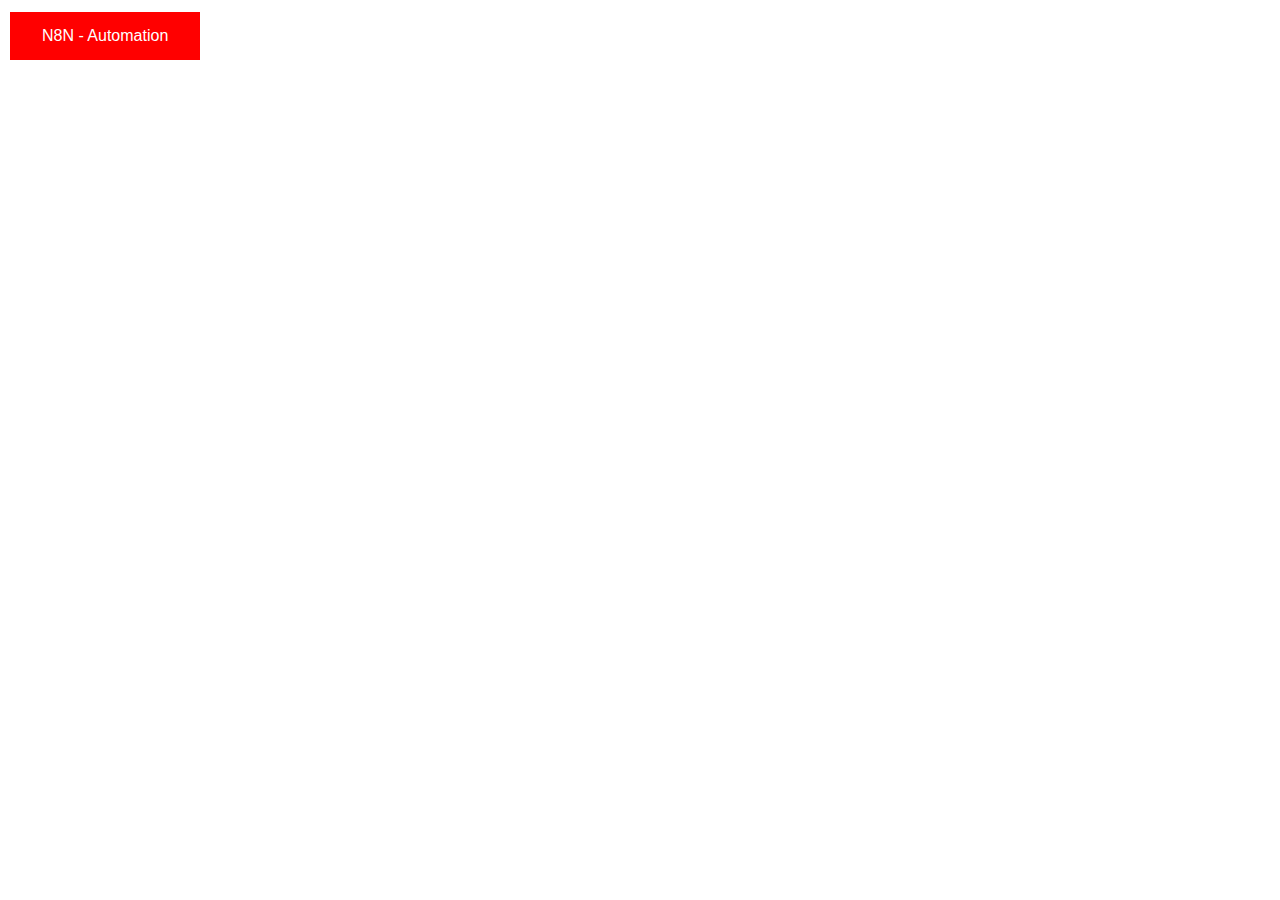
==== index.html @ 4ceb66cd "Update index.html" ====
<!DOCTYPE html>
<html>
<head>

  <style>
    .button {
    background-color: #ff0000;
    border: none;
    color: rgb(255, 255, 255);
    padding: 15px 32px;
    text-align: center;
    text-decoration: none;
    display: inline-block;
    font-size: 16px;
    margin: 4px 2px;
    cursor: pointer;
  }
  </style>
  <title>Main</title>
</head>
<body>
  <button onclick="window.location.href='https://n8n.oakljen.com';" class="button">N8N - Automation</button>
</body>
</html>
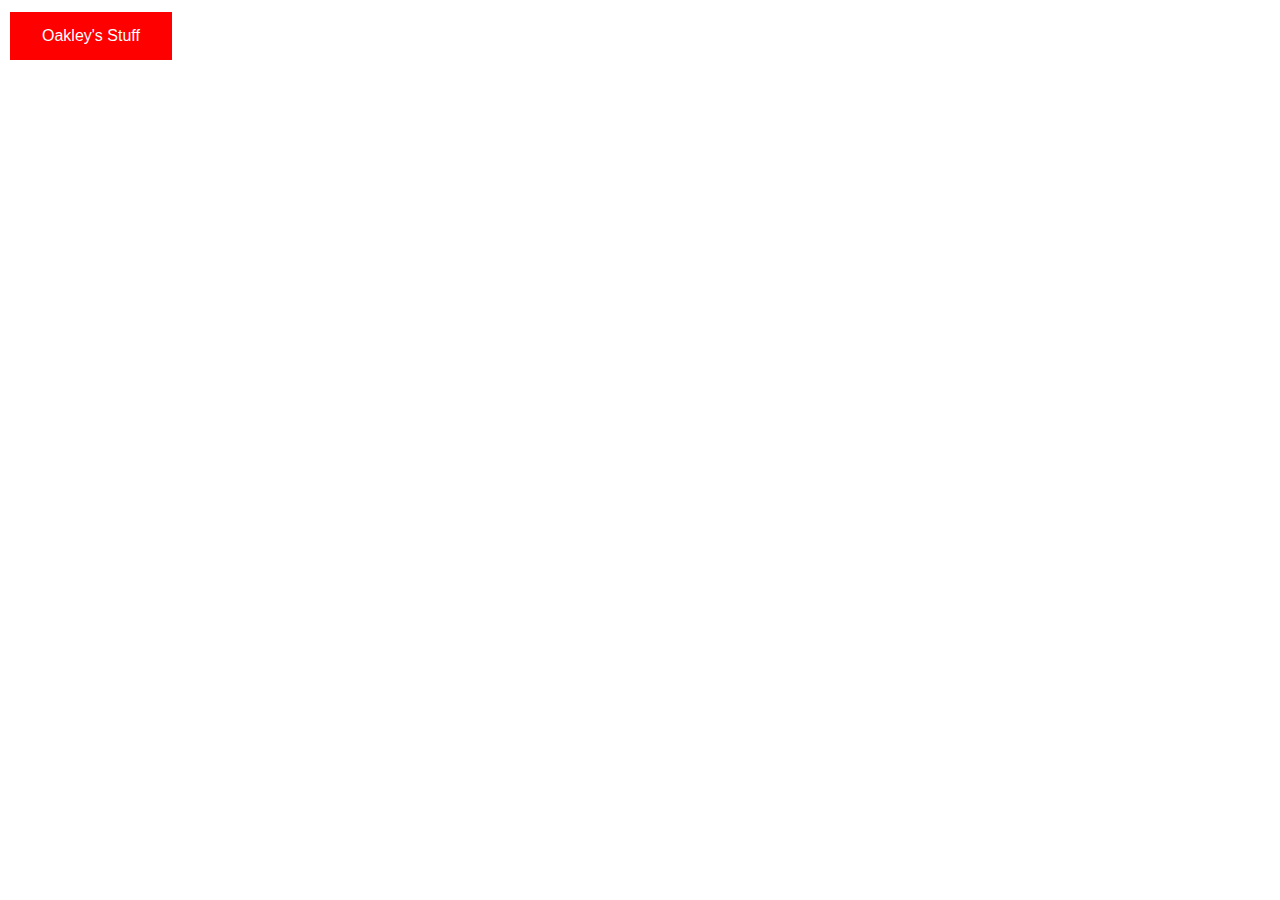
==== commit 028f16c0: "Testing ag" ====
--- a/index.html
+++ b/index.html
@@ -1,24 +1,10 @@
 <!DOCTYPE html>
 <html>
 <head>
-
-  <style>
-    .button {
-    background-color: #ff0000;
-    border: none;
-    color: rgb(255, 255, 255);
-    padding: 15px 32px;
-    text-align: center;
-    text-decoration: none;
-    display: inline-block;
-    font-size: 16px;
-    margin: 4px 2px;
-    cursor: pointer;
-  }
-  </style>
-  <title>Main</title>
+  <title>Updated</title>
+  <link rel="stylesheet" href="index.css">
 </head>
 <body>
-  <button onclick="window.location.href='https://n8n.oakljen.com';" class="button">N8N - Automation</button>
+  <button onclick="window.location.href='https://ntsi-corp.com/oakley';" class="button">Oakley's Stuff</button>
 </body>
 </html>--- a/index.css
+++ b/index.css
@@ -0,0 +1,12 @@
+.button {
+    background-color: #ff0000;
+    border: none;
+    color: rgb(255, 255, 255);
+    padding: 15px 32px;
+    text-align: center;
+    text-decoration: none;
+    display: inline-block;
+    font-size: 16px;
+    margin: 4px 2px;
+    cursor: pointer;
+  }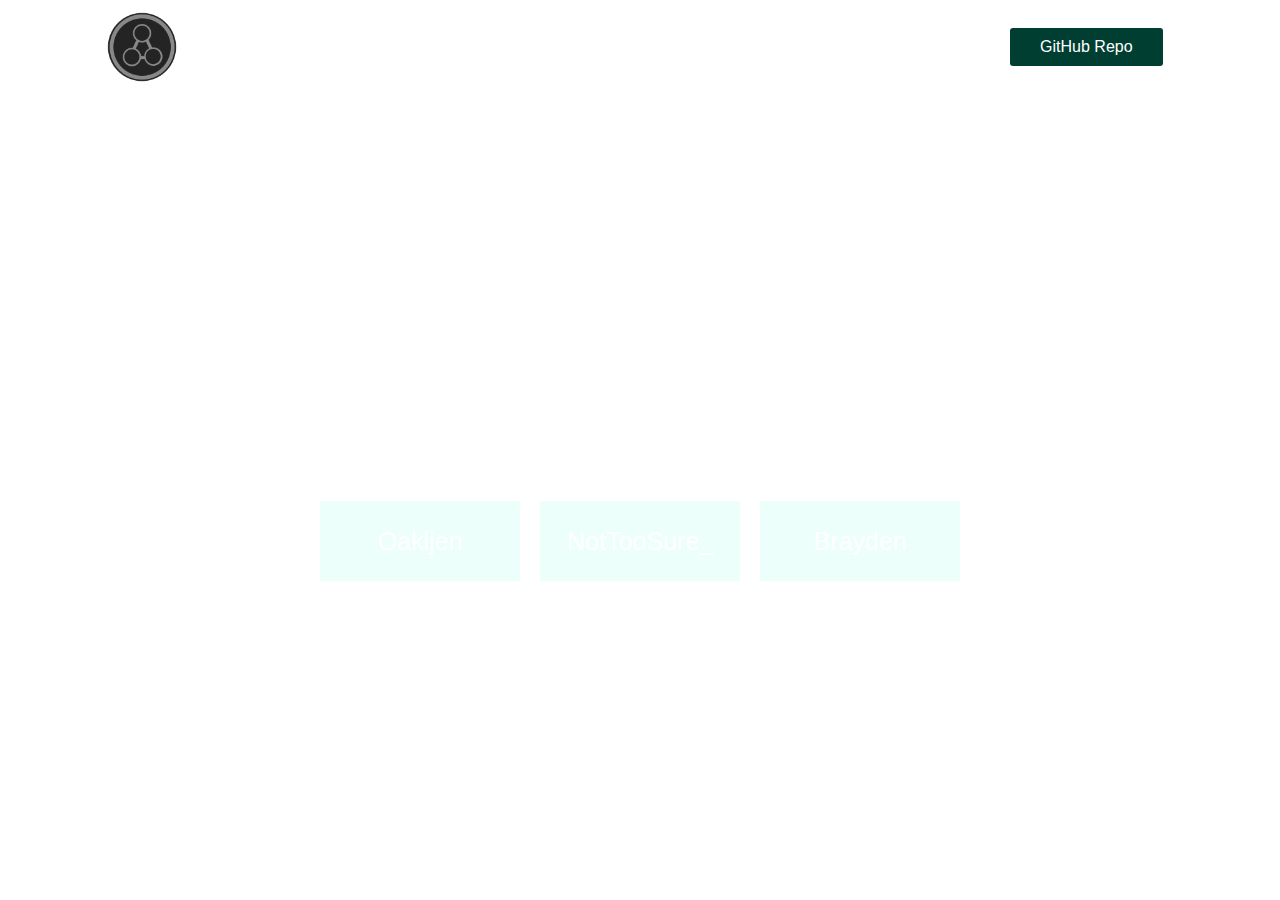
==== commit 2c92d566: "home to index" ====
--- a/index.html
+++ b/index.html
@@ -1,10 +1,35 @@
-<!DOCTYPE html>
-<html>
-<head>
-  <title>Updated</title>
-  <link rel="stylesheet" href="index.css">
-</head>
-<body>
-  <button onclick="window.location.href='https://ntsi-corp.com/oakley';" class="button">Oakley's Stuff</button>
-</body>
+<!DOCTYPE html>
+<html>
+<head>
+  <title>Home</title>
+  <link rel="stylesheet" href="main-css/style.css" type="text/css">
+</head>
+<body>
+  <div class="header">
+
+    <video autoplay loop class="back-video" muted plays-inline>
+      <source src="media/home3.mp4" type="video/mp4">
+    </video>
+
+    <nav>
+      <img src="image/NTSI_Logo.png" class="logo">
+      <ul class="nav-links">
+        <li><a href="">Home</a></li>
+        <li><a href="">Oakley</a></li>
+        <li><a href="">NotTooSure_</a></li>
+        <li><a href="">BallisticBrayden</a></li>
+        <li class="btn">GitHub Repo</li>
+      </ul>
+    </nav>
+    <div class="content">
+      <h1>NTSI GROUP</h1>
+     
+      <div class="category-list">
+          <p><button style="cursor: pointer"; onclick="window.location.href='https://ntsi-corp.com/oakljen';" class="category">Oakljen</button></p>
+          <p><button style="cursor: pointer"; onclick="window.location.href='https://ntsi-corp.com/nottoosure';" class="category">NotTooSure_</button></p>
+          <p><button style="cursor: pointer"; onclick="window.location.href='https://ntsi-corp.com/brayden';" class="category">Brayden</button></p>
+      </div>
+
+  </div>
+</body>
 </html>--- a/main-css/style.css
+++ b/main-css/style.css
@@ -0,0 +1,111 @@
+/*Home Page
+==============================================================================================================*/
+*{
+  margin: 0;
+  padding: 0;
+  font-family: "poppins", sans-serif;
+  box-sizing: border-box;
+}
+
+.header{
+  height: 100vh;
+  width: 100%;
+  padding: 0 8%;
+  position: relative;
+}
+
+nav{
+  display: flex;
+  align-items: center;
+  justify-content: space-between;
+}
+.logo{
+  width: 80px;
+}
+.nav-links{
+  padding: 28px 0;
+}
+.nav-links li{
+  display: inline-block;
+  margin: 0 15px;
+}
+.nav-links li a{
+  text-decoration: none;
+  color: #fff;
+  padding: 5px 0;
+  position: relative;
+}
+.nav-links li a::after{
+  content: '';
+  background: #5c5c5c;
+  width: 0;
+  height: 2px;
+  position: absolute;
+  bottom: 0;
+  left: 0;
+  transition: width 0.2s;
+}
+.nav-links li a:hover::after{
+  width: 100%;
+}
+.btn{
+  background: #003e32 ;
+  color: #fff;
+  padding: 10px 30px;
+  border-radius: 3px;
+  cursor: pointer;
+}
+.content{
+  position: absolute;
+  left: 50%;
+  top: 50%;
+  width: 90%;
+  max-width: 900px;
+  transform: translate(-50%, -50%);
+  text-align: center;
+  color: #fff;
+  padding-top: 50px;
+  cursor: pointer;
+}
+.content h1{
+  font-size: 80px;
+  font-weight: 600;
+  margin-bottom: 40px;
+}
+.category-list{
+  display: flex;
+  align-items: center;
+  justify-content: center;
+  margin-top: 40px;
+}
+.category{
+  width: 200px;
+  height: 80px;
+  background: rgba(0, 255, 183, 0.075);
+  margin: 0 10px;
+  color: #fff;
+  border: none;
+  font-size: 25px;
+  display: flex;
+  align-items: center;
+  justify-content: center;
+  flex-direction: column;
+}
+.category:hover{
+  background: rgba(0, 255, 183, 0.75);
+  transition:  0.5s;
+}
+
+.back-video{
+  position: absolute;
+  right: 0;
+  bottom: 0;
+  max-width: 100%;
+  min-height: 100%;
+  width: auto;
+  height: auto;
+  z-index: -100;
+}
+
+/* End 
+=============================================================================================================*/
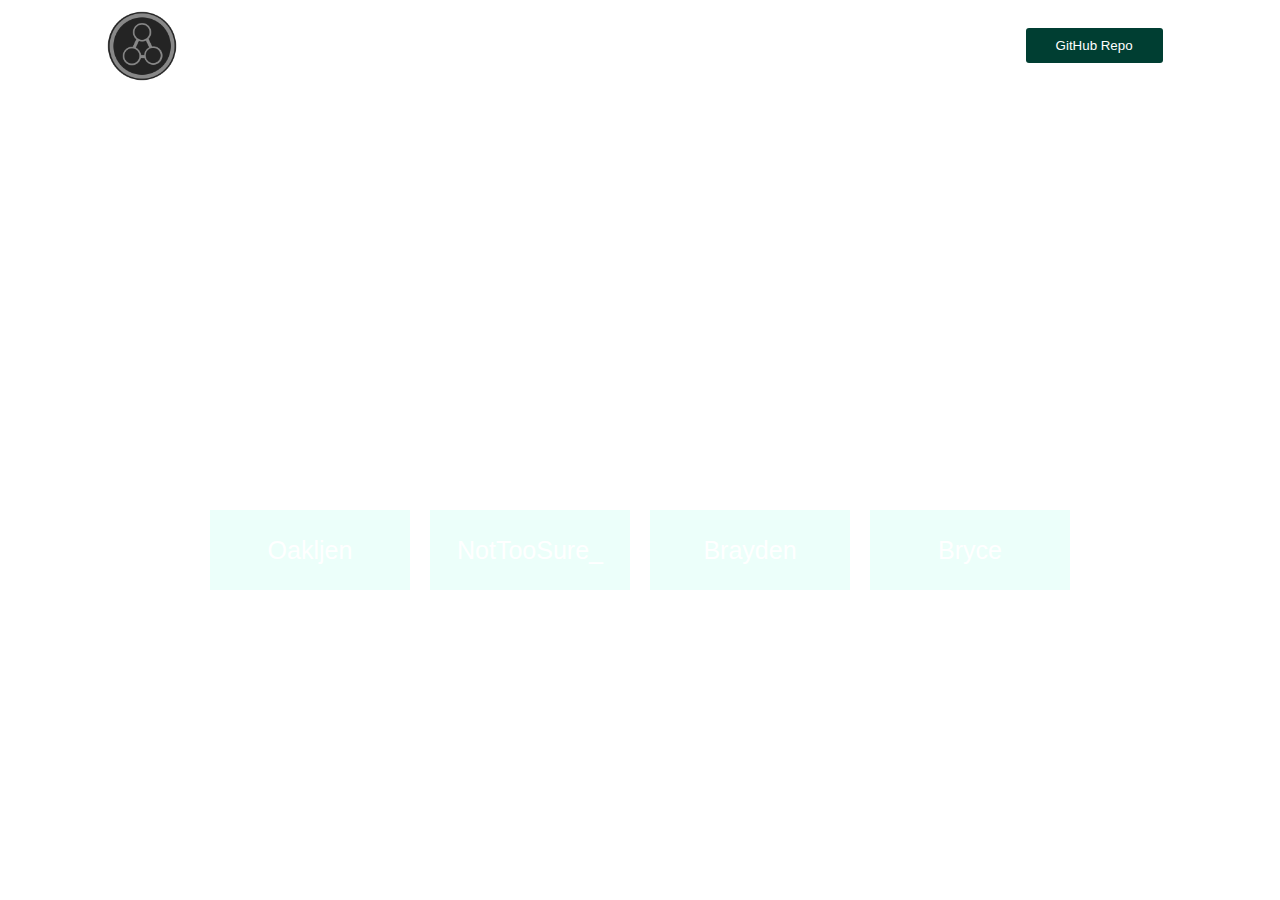
==== commit fcbbe220: "404 fixed and added bryce - not finished" ====
--- a/index.html
+++ b/index.html
@@ -2,6 +2,7 @@
 <html>
 <head>
   <title>Home</title>
+  <meta name="viewport" content="width=device-width, initial-scale=1" />
   <link rel="stylesheet" href="main-css/style.css" type="text/css">
 </head>
 <body>
@@ -15,19 +16,21 @@
       <img src="image/NTSI_Logo.png" class="logo">
       <ul class="nav-links">
         <li><a href="">Home</a></li>
-        <li><a href="">Oakley</a></li>
-        <li><a href="">NotTooSure_</a></li>
-        <li><a href="">BallisticBrayden</a></li>
-        <li class="btn">GitHub Repo</li>
+        <li><a href="https://ntsi-corp/oakljen">Oakley</a></li>
+        <li><a href="https://ntsi-corp/nottoosure">NotTooSure</a></li>
+        <li><a href="https://ntsi-corp/brayden">BallisticBrayden</a></li>
+        <li><a href="https://ntsi-corp/bryce">Bryce</a></li>
+        <li><button class="btn" onclick="window.location.href='https://github.com/ntsi-corp/ntsi-corp.github.io';">GitHub Repo</button></li>
       </ul>
     </nav>
-    <div class="content">
+    <div class="content">1
       <h1>NTSI GROUP</h1>
      
       <div class="category-list">
           <p><button style="cursor: pointer"; onclick="window.location.href='https://ntsi-corp.com/oakljen';" class="category">Oakljen</button></p>
           <p><button style="cursor: pointer"; onclick="window.location.href='https://ntsi-corp.com/nottoosure';" class="category">NotTooSure_</button></p>
           <p><button style="cursor: pointer"; onclick="window.location.href='https://ntsi-corp.com/brayden';" class="category">Brayden</button></p>
+          <p><button style="cursor: pointer"; onclick="window.location.href='https://ntsi-corp.com/bryce';" class="category">Bryce</button></p>
       </div>
 
   </div>
--- a/main-css/style.css
+++ b/main-css/style.css
@@ -51,6 +51,7 @@
 .btn{
   background: #003e32 ;
   color: #fff;
+  border: none;
   padding: 10px 30px;
   border-radius: 3px;
   cursor: pointer;
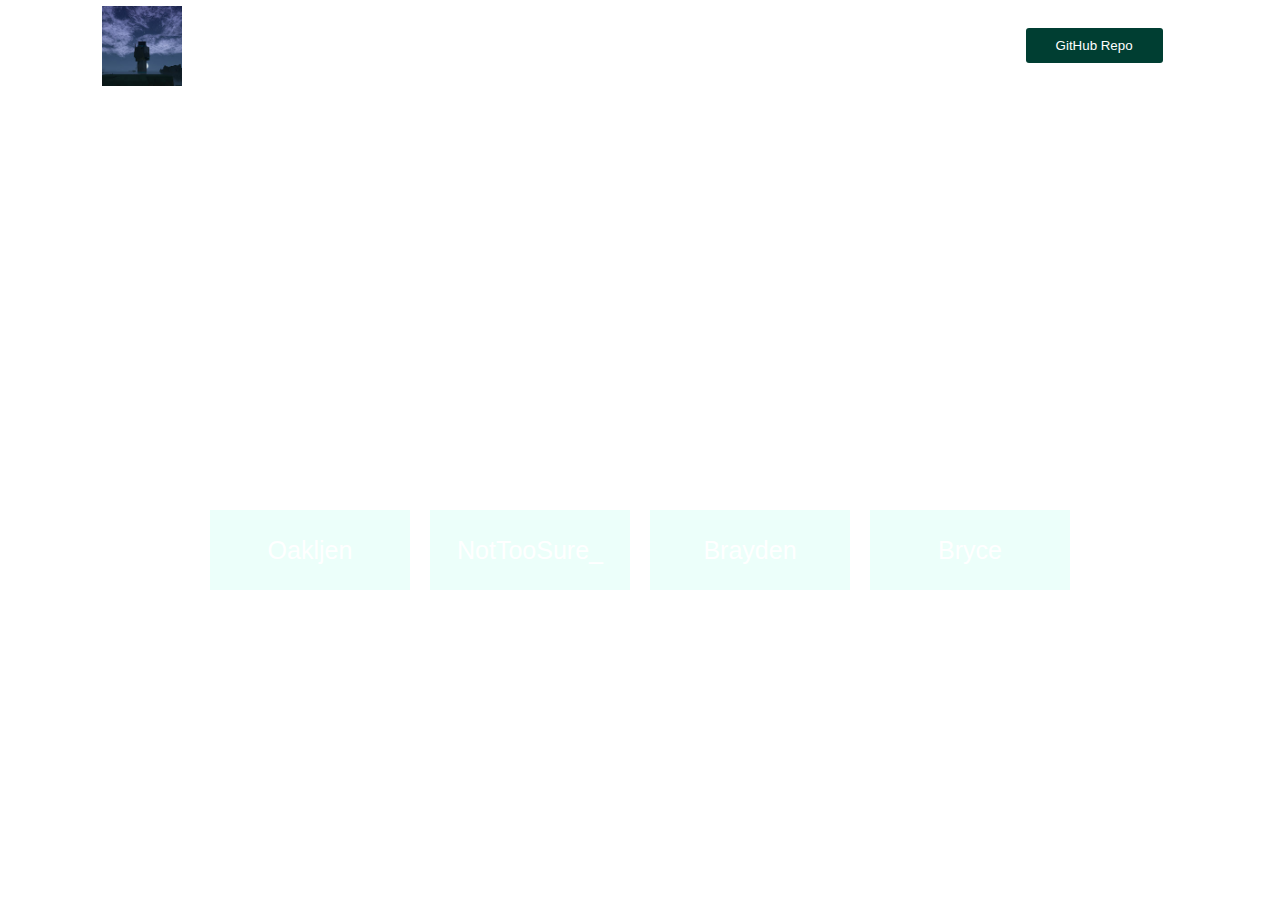
==== commit 4a9d3b9f: "Update index.html" ====
--- a/index.html
+++ b/index.html
@@ -13,7 +13,7 @@
     </video>
 
     <nav>
-      <img src="image/NTSI_Logo.png" class="logo">
+      <img src="image/oakljen.jpg" class="logo">
       <ul class="nav-links">
         <li><a href="">Home</a></li>
         <li><a href="https://ntsi-corp/oakljen">Oakley</a></li>
